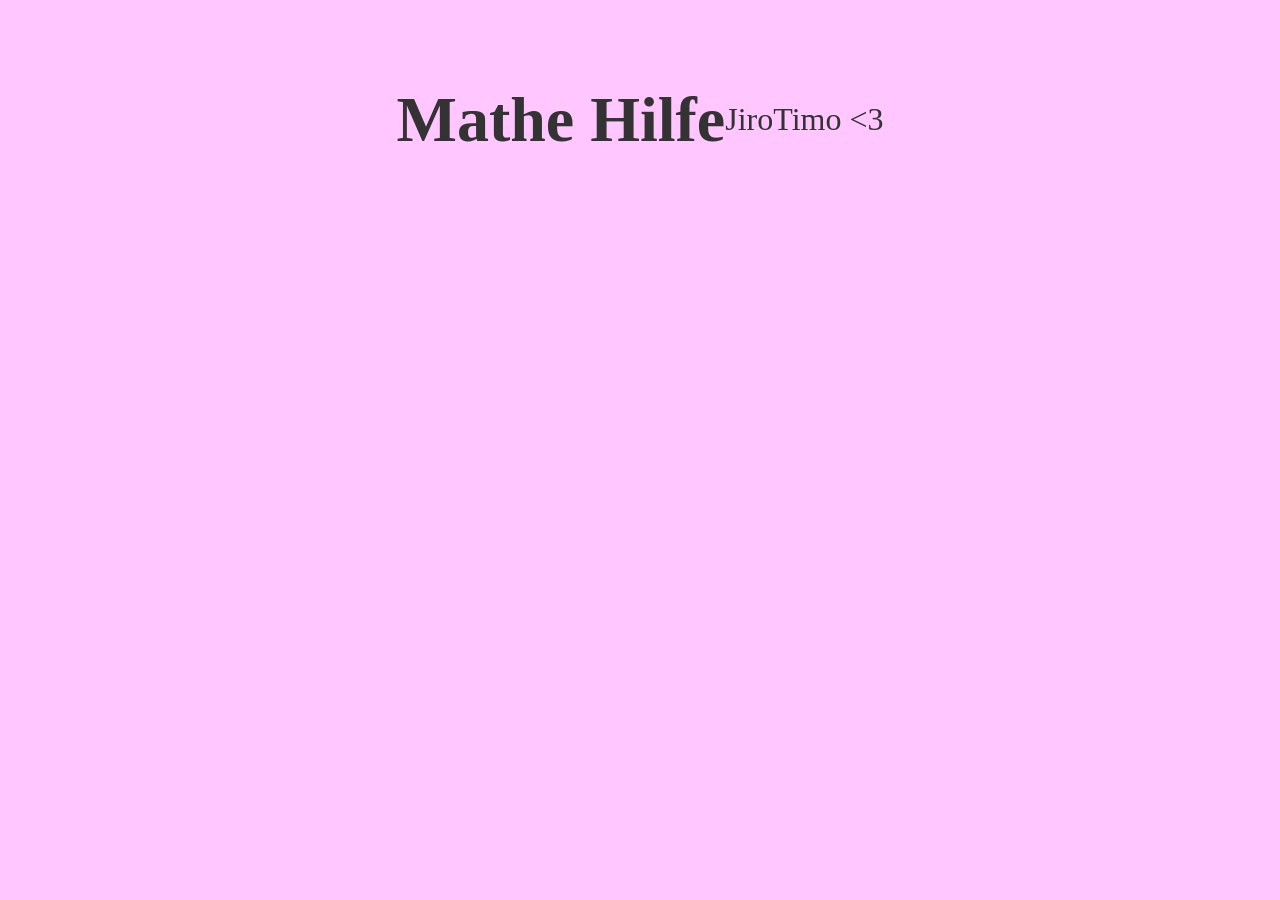
==== index.html @ 9531c10f "first draft" ====
<!DOCTYPE html>
<html lang="en">

<head>
    <meta charset="UTF-8">
    <meta name="viewport" content="width=device-width, initial-scale=1.0">
    <title>Mathe Hilfe</title>

    <link rel="stylesheet" href="style.css">

</head>

<body>
    <div class="main">
        <div class="title">
            <h1>Mathe Hilfe</h1>
            <p>JiroTimo <3 </p>
        </div>
    </div>
</body>

</html>
---- style.css ----
body {
    background-color: #ffc6ff;
    margin: 20px;
}

.main {
    display: flex;
    justify-content: center;
    align-items: center;

}

.title {
    display: flex;
    justify-content: center;
    align-items: center;


    font-size: 2em;
    color: #333;
    text-align: center;
    margin-top: 20px;
}
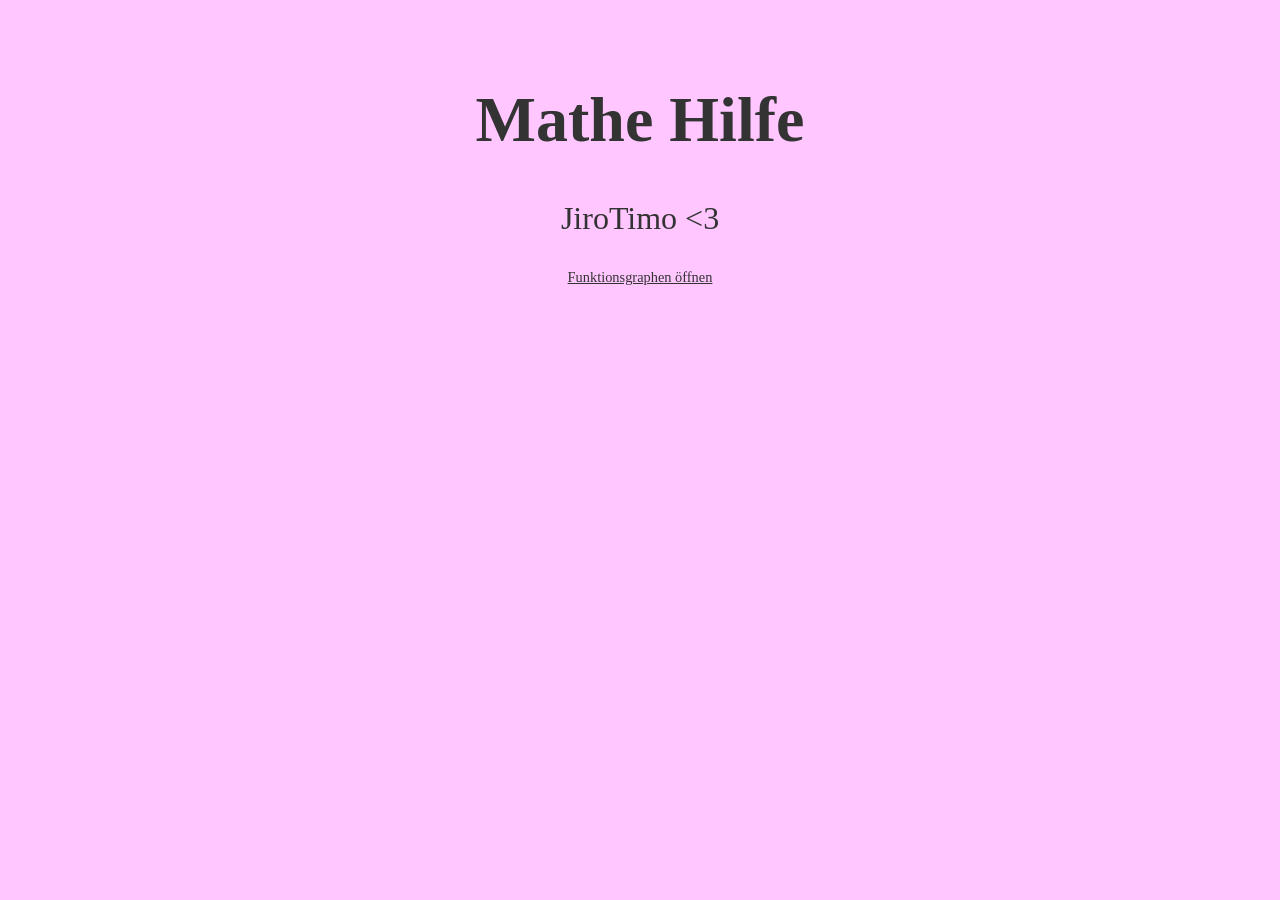
==== commit 7c47ae85: "Add interactive function graph page Co-authored-by: Copilot App <223556219+Copilot@users.noreply.git" ====
--- a/index.html
+++ b/index.html
@@ -14,7 +14,8 @@
     <div class="main">
         <div class="title">
             <h1>Mathe Hilfe</h1>
-            <p>JiroTimo <3 </p>
+            <p>JiroTimo &lt;3</p>
+            <a href="funktionen.html">Funktionsgraphen öffnen</a>
         </div>
     </div>
 </body>
--- a/style.css
+++ b/style.css
@@ -12,6 +12,7 @@
 
 .title {
     display: flex;
+    flex-direction: column;
     justify-content: center;
     align-items: center;
 
@@ -20,4 +21,13 @@
     color: #333;
     text-align: center;
     margin-top: 20px;
+}
+
+.title p {
+    margin-top: 0;
+}
+
+.title a {
+    font-size: 0.45em;
+    color: #333;
 }
